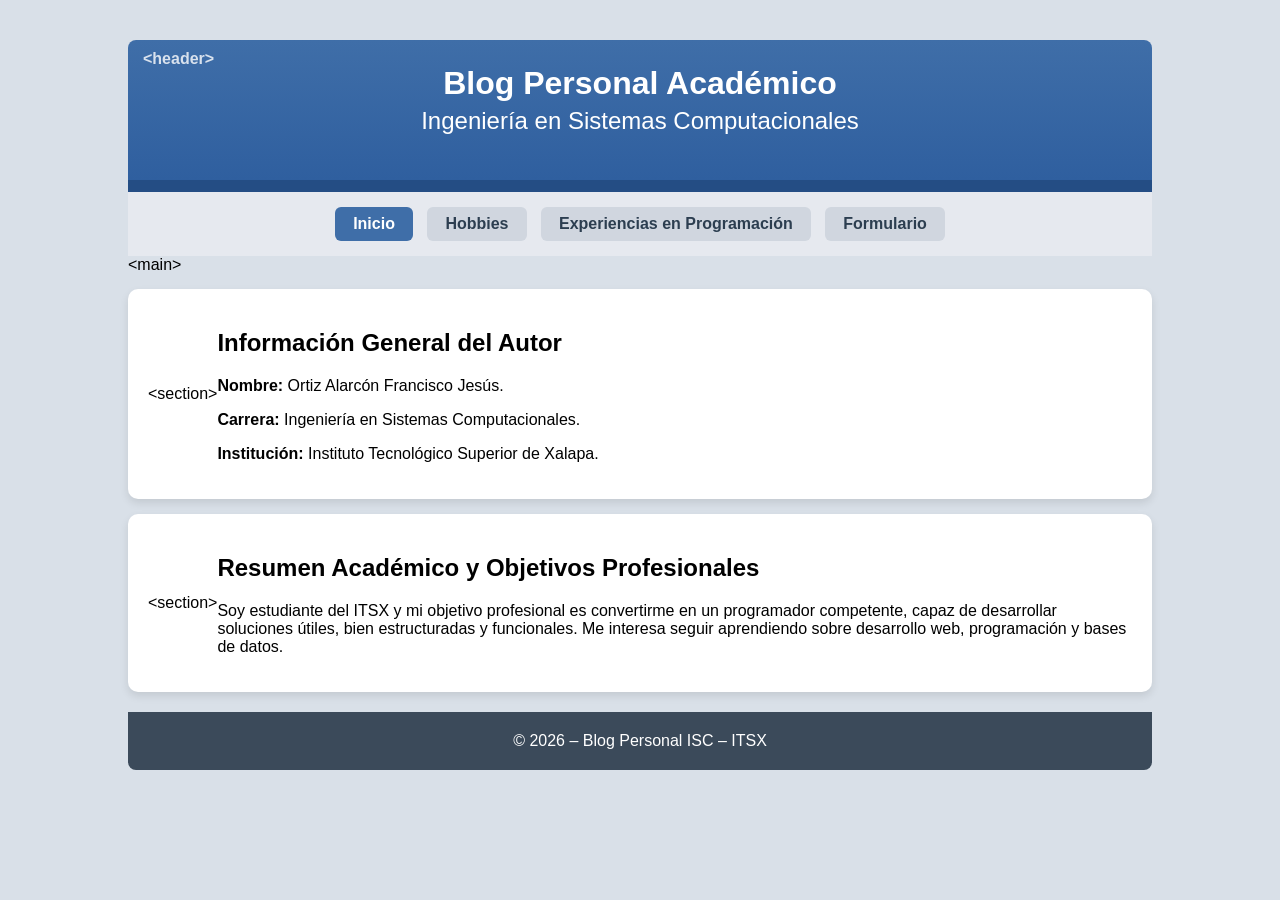
==== index.html @ 9d924e05 "Add files via upload" ====
<!DOCTYPE html>
<html lang="es">
<head>
    <meta charset="UTF-8">
    <title>Blog Personal Académico</title>
    <link rel="stylesheet" href="estilos.css">
</head>
<body>

<div class="container">

    <!-- Encabezado principal del sitio -->
    <header>
        <div class="header-label">&lt;header&gt;</div>
        <h1>Blog Personal Académico</h1>
        <h2>Ingeniería en Sistemas Computacionales</h2>
    </header>

    <div class="header-bar"></div>

    <!-- Menú de navegación principal -->
    <nav>
        <a href="index.html" class="active">Inicio</a>
        <a href="hobbies.html">Hobbies</a>
        <a href="experiencias.html">Experiencias en Programación</a>
        <a href="formulario.html">Formulario</a>
    </nav>

    <div class="main-label">&lt;main&gt;</div>

    <!-- Sección de información general -->
    <div class="card">
        <div class="section-label">&lt;section&gt;</div>
        <div class="card-text full-width">
            <h2>Información General del Autor</h2>
            <p><strong>Nombre:</strong> Ortiz Alarcón Francisco Jesús.</p>
            <p><strong>Carrera:</strong> Ingeniería en Sistemas Computacionales.</p>
            <p><strong>Institución:</strong> Instituto Tecnológico Superior de Xalapa.</p>
        </div>
    </div>

    <!-- Sección de resumen académico -->
    <div class="card">
        <div class="section-label">&lt;section&gt;</div>
        <div class="card-text full-width">
            <h2>Resumen Académico y Objetivos Profesionales</h2>
            <p>
                Soy estudiante del ITSX y mi objetivo profesional es convertirme en un programador
                competente, capaz de desarrollar soluciones útiles, bien estructuradas y funcionales.
                Me interesa seguir aprendiendo sobre desarrollo web, programación y bases de datos.
            </p>
        </div>
    </div>

    <!-- Pie de página -->
    <footer>
        © 2026 – Blog Personal ISC – ITSX
    </footer>

</div>

</body>
</html>
---- estilos.css ----
/* =========================================
   ESTILOS GENERALES DEL SITIO WEB
   Se aplica un estilo base a toda la página
========================================= */
body {
    margin: 0;
    font-family: Arial, Helvetica, sans-serif;
    background-color: #d9e0e8;
}

/* =========================================
   SELECTOR DE CLASE: contenedor principal
   Define el ancho y centrado del contenido
========================================= */
.container {
    width: 80%;
    margin: 40px auto;
}

/* =========================================
   SELECTOR DE ETIQUETA: header
   Aplica diseño al encabezado principal
========================================= */
header {
    background: linear-gradient(to bottom, #3f6ea8, #2f5f9f);
    color: white;
    padding: 25px;
    border-radius: 8px 8px 0 0;
    position: relative;
}

/* =========================================
   SELECTOR DE CLASE: etiqueta visual
   Muestra el nombre de la sección header
========================================= */
.header-label {
    position: absolute;
    top: 10px;
    left: 15px;
    font-weight: bold;
    opacity: 0.8;
}

/* =========================================
   SELECTOR DESCENDENTE
   Aplica estilo al h1 dentro del header
========================================= */
header h1 {
    text-align: center;
    margin: 0;
}

/* =========================================
   SELECTOR DESCENDENTE
   Aplica estilo al h2 dentro del header
========================================= */
header h2 {
    text-align: center;
    margin-top: 5px;
    font-weight: normal;
}

/* =========================================
   SELECTOR DE CLASE
   Barra decorativa debajo del encabezado
========================================= */
.header-bar {
    height: 12px;
    background-color: #244d84;
}

/* =========================================
   SELECTOR DE ETIQUETA
   Estilos del menú de navegación
========================================= */
nav {
    background-color: #e6e9ef;
    padding: 15px;
    text-align: center;
}

/* =========================================
   SELECTOR DESCENDENTE
   Estilos para los enlaces dentro del nav
========================================= */
nav a {
    text-decoration: none;
    background-color: #d0d6df;
    color: #2c3e50;
    padding: 8px 18px;
    margin: 0 5px;
    border-radius: 6px;
    font-weight: bold;
    display: inline-block;
}

/* =========================================
   SELECTOR DE CLASE COMBINADA
   Marca visualmente la página activa
========================================= */
nav a.active {
    background-color: #3f6ea8;
    color: white;
}

/* =========================================
   PSEUDOCLASE :hover
   Cambia el estilo al pasar el cursor
========================================= */
nav a:hover {
    background-color: #c2c8d2;
}

/* =========================================
   SELECTOR DE CLASE
   Título principal de cada página interna
========================================= */
.page-title {
    margin: 20px 0;
    color: #2c3e50;
}

/* =========================================
   SELECTOR DE CLASE
   Tarjetas de contenido del sitio
========================================= */
.card {
    background-color: white;
    border-radius: 10px;
    padding: 20px;
    margin: 15px 0;
    box-shadow: 0px 4px 8px rgba(0, 0, 0, 0.1);
    display: flex;
    justify-content: space-between;
    align-items: center;
}

/* =========================================
   SELECTOR DE CLASE
   Área de texto dentro de las tarjetas
========================================= */
.card-text {
    width: 70%;
}

/* =========================================
   SELECTOR DE CLASE
   Permite usar todo el ancho disponible
========================================= */
.full-width {
    width: 100%;
}

/* =========================================
   SELECTOR DESCENDENTE
   Aplica tamaño a las imágenes de las cards
========================================= */
.card img {
    width: 90px;
}

/* =========================================
   SELECTOR DE CLASE
   Distribución de tarjetas en experiencias
========================================= */
.grid {
    display: flex;
    gap: 20px;
}

/* =========================================
   SELECTOR DESCENDENTE
   Estilo de las tarjetas dentro de grid
========================================= */
.grid .card {
    flex: 1;
    flex-direction: column;
    align-items: flex-start;
}

/* =========================================
   SELECTOR DE CLASE
   Tarjeta especial para el formulario
========================================= */
.form-card {
    display: block;
}

/* =========================================
   SELECTOR DE CLASE
   Margen superior del formulario
========================================= */
.contact-form {
    margin-top: 20px;
}

/* =========================================
   SELECTOR DESCENDENTE
   Estilos para las etiquetas del formulario
========================================= */
.contact-form label {
    display: block;
    margin-top: 15px;
    margin-bottom: 6px;
    font-weight: bold;
    color: #2c3e50;
}

/* =========================================
   SELECTOR AGRUPADO
   Estilos compartidos para campos del formulario
========================================= */
.contact-form input,
.contact-form select,
.contact-form textarea {
    width: 100%;
    padding: 12px;
    border: 1px solid #b9c3cf;
    border-radius: 6px;
    box-sizing: border-box;
    font-size: 14px;
}

/* =========================================
   SELECTOR DESCENDENTE
   Permite redimensionar verticalmente textarea
========================================= */
.contact-form textarea {
    resize: vertical;
}

/* =========================================
   SELECTOR DESCENDENTE
   Estilos del botón del formulario
========================================= */
.contact-form button {
    margin-top: 20px;
    background-color: #3f6ea8;
    color: white;
    border: none;
    padding: 12px 20px;
    border-radius: 6px;
    font-size: 15px;
    font-weight: bold;
    cursor: pointer;
}

/* =========================================
   PSEUDOCLASE :hover
   Cambia el color del botón al pasar el cursor
========================================= */
.contact-form button:hover {
    background-color: #2f5f9f;
}

/* =========================================
   SELECTOR DE ETIQUETA
   Diseño del pie de página
========================================= */
footer {
    background-color: #3b4a5a;
    color: white;
    text-align: center;
    padding: 20px;
    border-radius: 0 0 8px 8px;
    margin-top: 20px;
}
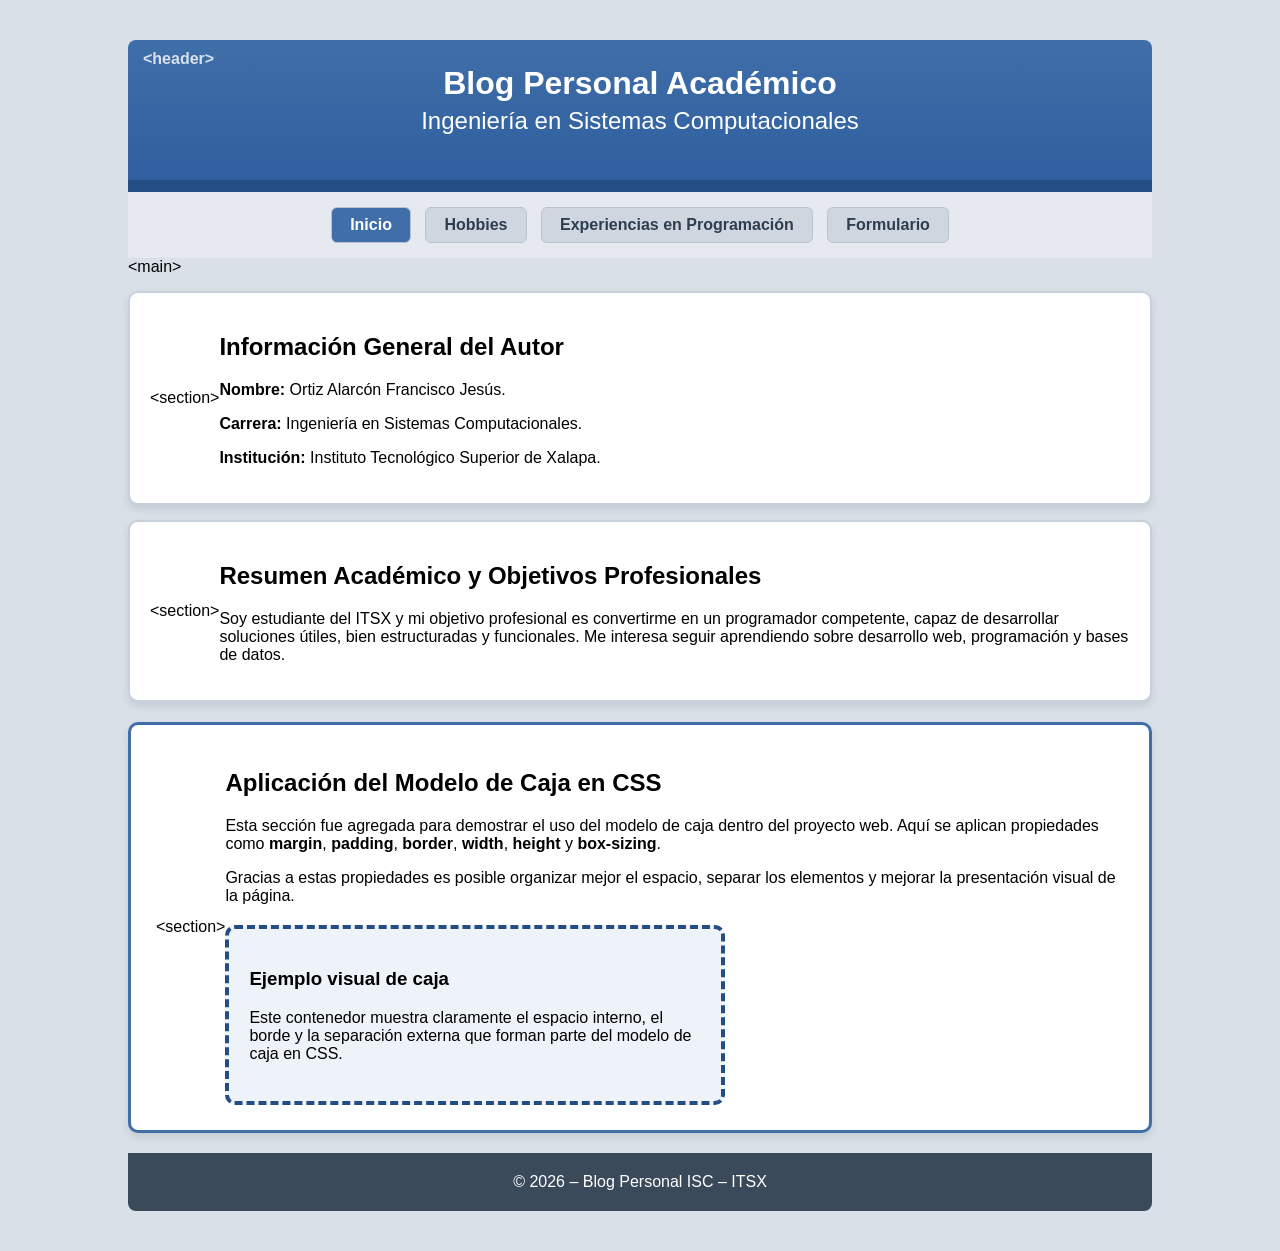
==== commit 2c4ba12d: "Add files via upload" ====
--- a/index.html
+++ b/index.html
@@ -52,6 +52,33 @@
         </div>
     </div>
 
+    <!-- Sección agregada para demostrar el Modelo de Caja en CSS -->
+    <div class="card box-model-demo">
+        <div class="section-label">&lt;section&gt;</div>
+        <div class="card-text full-width">
+            <h2>Aplicación del Modelo de Caja en CSS</h2>
+            <p>
+                Esta sección fue agregada para demostrar el uso del modelo de caja dentro del proyecto web.
+                Aquí se aplican propiedades como <strong>margin</strong>, <strong>padding</strong>,
+                <strong>border</strong>, <strong>width</strong>, <strong>height</strong> y
+                <strong>box-sizing</strong>.
+            </p>
+            <p>
+                Gracias a estas propiedades es posible organizar mejor el espacio, separar los elementos
+                y mejorar la presentación visual de la página.
+            </p>
+
+            <!-- Contenedor visual para evidenciar el box model -->
+            <div class="box-example">
+                <h3>Ejemplo visual de caja</h3>
+                <p>
+                    Este contenedor muestra claramente el espacio interno, el borde y la separación externa
+                    que forman parte del modelo de caja en CSS.
+                </p>
+            </div>
+        </div>
+    </div>
+
     <!-- Pie de página -->
     <footer>
         © 2026 – Blog Personal ISC – ITSX
--- a/estilos.css
+++ b/estilos.css
@@ -6,6 +6,15 @@
     margin: 0;
     font-family: Arial, Helvetica, sans-serif;
     background-color: #d9e0e8;
+}
+
+/* =========================================
+   MODELO DE CAJA GLOBAL
+   Se utiliza box-sizing para controlar mejor
+   el tamaño total de los elementos
+========================================= */
+* {
+    box-sizing: border-box;
 }
 
 /* =========================================
@@ -82,6 +91,7 @@
 /* =========================================
    SELECTOR DESCENDENTE
    Estilos para los enlaces dentro del nav
+   Aquí también se aplica padding y margin
 ========================================= */
 nav a {
     text-decoration: none;
@@ -92,6 +102,7 @@
     border-radius: 6px;
     font-weight: bold;
     display: inline-block;
+    border: 1px solid #b9c3cf;
 }
 
 /* =========================================
@@ -123,12 +134,17 @@
 /* =========================================
    SELECTOR DE CLASE
    Tarjetas de contenido del sitio
+   Aquí se aplica claramente el modelo de caja:
+   - padding: espacio interno
+   - margin: espacio externo
+   - border: borde del contenedor
 ========================================= */
 .card {
     background-color: white;
     border-radius: 10px;
     padding: 20px;
     margin: 15px 0;
+    border: 2px solid #c7d0db;
     box-shadow: 0px 4px 8px rgba(0, 0, 0, 0.1);
     display: flex;
     justify-content: space-between;
@@ -157,6 +173,8 @@
 ========================================= */
 .card img {
     width: 90px;
+    height: 90px;
+    object-fit: contain;
 }
 
 /* =========================================
@@ -209,6 +227,8 @@
 /* =========================================
    SELECTOR AGRUPADO
    Estilos compartidos para campos del formulario
+   Aquí se utilizan width, padding, border
+   y box-sizing para controlar el tamaño
 ========================================= */
 .contact-form input,
 .contact-form select,
@@ -237,7 +257,7 @@
     margin-top: 20px;
     background-color: #3f6ea8;
     color: white;
-    border: none;
+    border: 2px solid #2f5f9f;
     padding: 12px 20px;
     border-radius: 6px;
     font-size: 15px;
@@ -251,6 +271,36 @@
 ========================================= */
 .contact-form button:hover {
     background-color: #2f5f9f;
+}
+
+/* =========================================
+   DEMOSTRACIÓN DEL MODELO DE CAJA
+   Esta tarjeta fue agregada para cumplir la
+   actividad 10 y mostrar margin, padding,
+   border, width, height y box-sizing
+========================================= */
+.box-model-demo {
+    width: 100%;
+    padding: 25px;
+    margin: 20px 0;
+    border: 3px solid #3f6ea8;
+    box-sizing: border-box;
+}
+
+/* =========================================
+   CONTENEDOR INTERNO DE EJEMPLO
+   Se controla tamaño y espacio visual
+========================================= */
+.box-example {
+    width: 100%;
+    max-width: 500px;
+    height: 180px;
+    padding: 20px;
+    margin-top: 20px;
+    border: 4px dashed #244d84;
+    background-color: #eef3f9;
+    border-radius: 10px;
+    box-sizing: border-box;
 }
 
 /* =========================================
